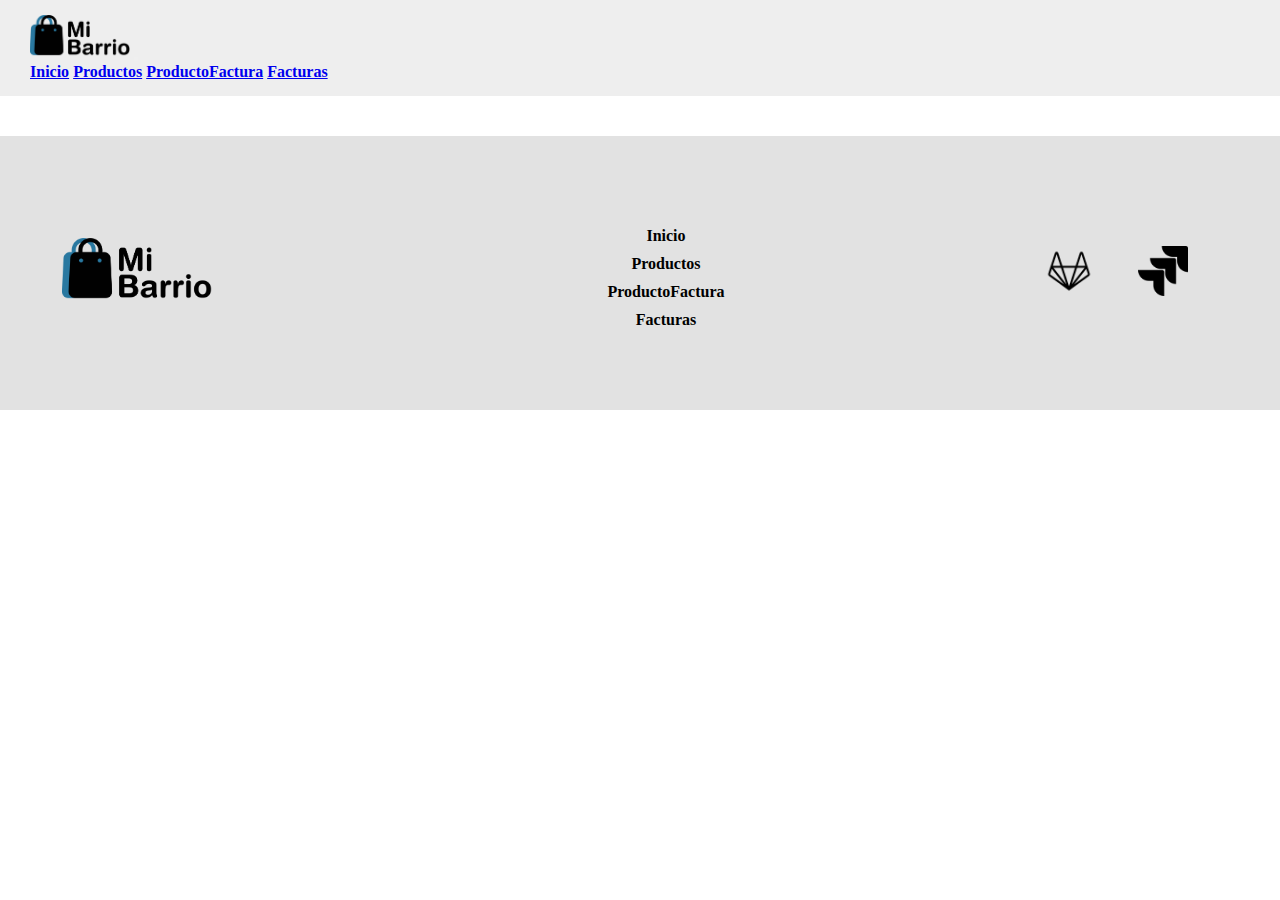
==== html/facturas.html @ 20cd74b6 "desarrollo de software" ====
<!DOCTYPE html>
<html lang="es">
<head>
    <meta charset="UTF-8">
    <meta http-equiv="X-UA-Compatible" content="IE=edge">
    <meta name="viewport" content="width=device-width, initial-scale=1.0">
    <title>Facturas</title>
    <link rel="stylesheet" href="../css/estilos.css">
    <link href="https://cdn.jsdelivr.net/npm/bootstrap@5.2.1/dist/css/bootstrap.min.css" rel="stylesheet"
        integrity="sha384-iYQeCzEYFbKjA/T2uDLTpkwGzCiq6soy8tYaI1GyVh/UjpbCx/TYkiZhlZB6+fzT" crossorigin="anonymous">
    <script src="https://cdn.jsdelivr.net/npm/bootstrap@5.2.1/dist/js/bootstrap.bundle.min.js"
        integrity="sha384-u1OknCvxWvY5kfmNBILK2hRnQC3Pr17a+RTT6rIHI7NnikvbZlHgTPOOmMi466C8" crossorigin="anonymous">
    </script>
</head>
<body>
    <header>
        <nav class="navbar navbar-expand-md " id="navBar">
            <div class="container-fluid">
                <a class="navbar-brand" href="../index.html"><img class="logoNav" src="../imagenes/logoNav.png" alt=""></a>
                <button class="navbar-toggler" type="button" data-bs-toggle="collapse"
                    data-bs-target="#navbarNavAltMarkup" aria-controls="navbarNavAltMarkup" aria-expanded="false"
                    aria-label="Toggle navigation">
                    <span class="navbar-toggler-icon"></span>
                </button>
                <div class="collapse navbar-collapse d-flex justify-content-center" id="navbarNavAltMarkup">
                    <div class="navbar-nav" id="navItems">
                        <a class="nav-link" aria-current="page" href="../index.html">Inicio</a>
                        <a class="nav-link" href="productos.html">Productos</a>
                        <a class="nav-link" href="productoFactura.html">ProductoFactura</a>
                        <a class="nav-link active" href="facturas.html">Facturas</a>
                    </div>
                </div>
            </div>
        </nav>
    </header>

    <main>

    </main>

    <footer>

        <div class="logoFooter">
            <a href="../index.html"><img src="../imagenes/logoNav.png" alt=""></a>
        </div>

        <div class="menuFooter">
            <ul>
                <li><a href="../index.html">Inicio</a></li>
                <li><a href="productos.html">Productos</a></li>
                <li><a href="productoFactura.html">ProductoFactura</a></li>
                <li><a href="facturas.html">Facturas</a></li>
            </ul>
        </div>

        <div class="social">
            <a href="https://gitlab.com/O18-10/mibarrio" target="blank"><img src="../imagenes/gitlab.png" alt="GitLab"></a>
            <a href="https://andres-galvis.atlassian.net/jira/software/projects/O1810/boards/2" target="blank"><img src="../imagenes/JIRA.png" alt="GitLab"></a>
        </div>
    </footer>
</body>
</html>
---- css/estilos.css ----
*{
    margin: 0;
    padding: 0;
    box-sizing: border-box;
}



#navBar{

   padding: 15px 15px 15px 30px;
   background-color: rgba(194, 194, 194, 0.274);

}

.logoNav{
    width: 100px;
    height: auto;
}

#navItems{
    
    color: black;
    font-size: 16px;
    font-weight: 600;
}

/*seccion de INICIO*/

.mainHome{
    width: 100%;
    height: 100%;
    /* background-color: aqua; */    
}

#container{
    width: 100%;
    height: 100%;
    display: flex;
    flex-direction: row;
    flex-wrap: nowrap;
    justify-content: space-around;
    align-items: center;
    margin-top: 80px;
    
}

#container .description{
    width: 45%;
    height: 100%;
    text-align: justify;
    /* background-color: salmon; */
    
}

#container .buttonLinks{
    width: 45%;
    height: 100%;
    background-color: rgba(197, 197, 197, 0.5);
    padding: 30px;
    text-align: justify;
    display: flex;
    flex-direction: column;
    flex-wrap: nowrap;
    justify-content: center;
    align-items: center;
}

.buttonLinks .links{
    margin-top:30px;
}

.links button a{
    text-decoration: none;
    color: #fff;
}

/*seccion integrantes de grupo*/

.mainHome .grupo{
    width: 100%;
    height: 100%;
    margin-top: 100px;
    height: auto;
    display: flex;
    flex-direction: row;
    flex-wrap: wrap;
    justify-content: space-around;
    align-items: center;
    /* background-color: brown; */
    padding: 20px;
}

.grupo .grupoTitulo{
    width: 100%;
    height: auto;
    /* background-color: aquamarine; */
    padding: 20px 20px 20px 40px;
    
}

.grupoTitulo h2{
    font-weight: 600;
}

.grupo .card{
    width: 20%;
    height: 100%;
    margin: 80px 0px;
    box-shadow: 15px 15px 5px rgba(218, 215, 215, 0.301);
}

.card img{
    width: auto;
    height: 350px;
    object-fit: cover;
}

.card p{
    text-align: center;
    
}

/*pie de página*/

footer{
    width: 100%;
    height: auto;
    background-color: rgba(197, 197, 197, 0.5);
    margin-top: 40px;
    display: flex;
    flex-direction: row;
    flex-wrap: wrap;
    justify-content: space-around;
    align-items: center;
    padding: 80px 0px;
}

.logoFooter {
   width: 20%;
   height: auto;
   /* background-color: rgb(36, 4, 167); */
   
}

.logoFooter img{
    width: 150px;
    height: auto;
}

.menuFooter{
    width: 35%;
    height: auto;
}

.menuFooter li{
    list-style: none;
    text-align: center;
    /* background-color: aquamarine; */
    font-weight: 600;
    font-size: 16px;
    margin-top: 10px;
}

.menuFooter li a{
    text-decoration: none;
    color: #000;
}


.social{
    padding: 10px;
    height: auto;
}

.social img{
    width: 50px;
    height: auto;
    margin: 20px;
}


/*SECCIÓN PRODUCTOS*/

.tituloProductos{
    width: 100%;
    padding: 70px 20px 20px 20px;
    display: flex;
    align-items: center;
}

.tituloProductos button{
    margin-left: 40px;
}

.productosTable{
    margin-top: 70px;
}

.tablas{
    width: 100%;
    height: 700px;
    background-color: rgba(0, 0, 0, 0.404);
    padding: 30px 20px;
    display: flex;
    flex-direction: column;
    flex-wrap: wrap;
    justify-content: center;
    align-items: center;
}

.tablas h2{
    color: #fff;
}

.tablas button{
    width: 200px;
    margin-top: 20px;
}

.tablas button a{
    text-decoration: none;
    color: #000;
}

#footerProductos{
    margin: 0;
}
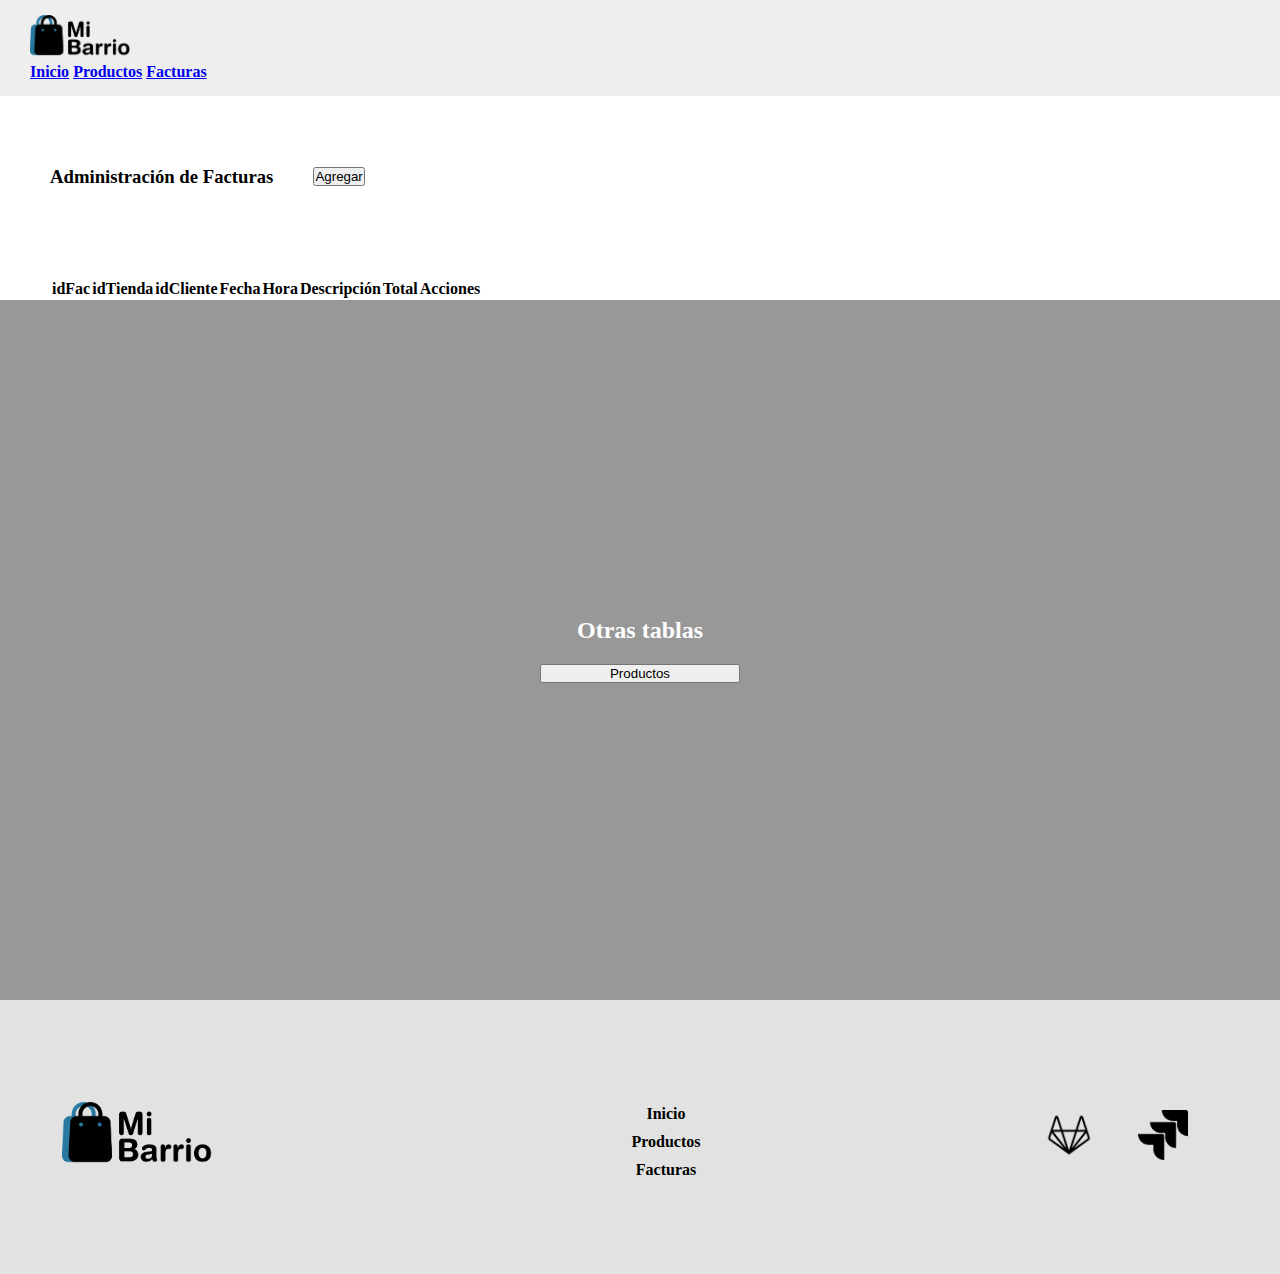
==== commit 137ff6db: "se agregaron archivos JS" ====
--- a/html/facturas.html
+++ b/html/facturas.html
@@ -11,10 +11,11 @@
     <script src="https://cdn.jsdelivr.net/npm/bootstrap@5.2.1/dist/js/bootstrap.bundle.min.js"
         integrity="sha384-u1OknCvxWvY5kfmNBILK2hRnQC3Pr17a+RTT6rIHI7NnikvbZlHgTPOOmMi466C8" crossorigin="anonymous">
     </script>
+    <link rel="shortcut icon" href="../imagenes/mibarrio.png" type="image/x-icon">
 </head>
 <body>
     <header>
-        <nav class="navbar navbar-expand-md " id="navBar">
+        <nav class="navbar navbar-expand-lg " id="navBar">
             <div class="container-fluid">
                 <a class="navbar-brand" href="../index.html"><img class="logoNav" src="../imagenes/logoNav.png" alt=""></a>
                 <button class="navbar-toggler" type="button" data-bs-toggle="collapse"
@@ -22,11 +23,10 @@
                     aria-label="Toggle navigation">
                     <span class="navbar-toggler-icon"></span>
                 </button>
-                <div class="collapse navbar-collapse d-flex justify-content-center" id="navbarNavAltMarkup">
+                <div class="collapse navbar-collapse" id="navbarNavAltMarkup">
                     <div class="navbar-nav" id="navItems">
                         <a class="nav-link" aria-current="page" href="../index.html">Inicio</a>
                         <a class="nav-link" href="productos.html">Productos</a>
-                        <a class="nav-link" href="productoFactura.html">ProductoFactura</a>
                         <a class="nav-link active" href="facturas.html">Facturas</a>
                     </div>
                 </div>
@@ -35,10 +35,51 @@
     </header>
 
     <main>
+        <section class="tituloProductos">
+            <h3>Administración de Facturas</h3>
+            <button type="button" onclick="window.location='formFac.html'" class="btn btn-dark" onclick="window.location='facturas.html'">Agregar</button>
+        </section>
+        <section class="productosTable">
+            <table class="table table-light">
+                <thead>
+                  <tr>
+                    <th scope="col">idFac</th>
+                    <th scope="col">idTienda</th>
+                    <th scope="col">idCliente</th>
+                    <th scope="col">Fecha</th>
+                    <th scope="col">Hora</th>
+                    <th scope="col">Descripción</th>
+                    <th scope="col">Total</th>
+                    <th scope="col">Acciones</th>
+                  </tr>
+                </thead>
+                <tbody id="tabla-facturas">
+                  <!-- <tr>
+                    <th scope="row">1</th>
+                    <td>Mark</td>
+                    <td>Otto</td>
+                    <td>@mdo</td>
+                    <td>@mdo</td>
+                    <td>@mdo</td>
+                    <td>@mdo</td>
+                 
+                    <td>
+                        <button type="button" onclick="" class="btn btn-dark">Editar</button>
+                        <button type="button" onclick="" class="btn btn-danger">Eliminar</button>
+                    </td>
+                  </tr> -->
+                  
+                </tbody>
+              </table>
+        </section>
 
+        <section class="tablas">
+            <h2>Otras tablas</h2>
+            <button type="button" class="btn btn-light"><a href="productos.html">Productos</a></button>
+        </section>
     </main>
 
-    <footer>
+    <footer class="footerGeneral">
 
         <div class="logoFooter">
             <a href="../index.html"><img src="../imagenes/logoNav.png" alt=""></a>
@@ -48,7 +89,6 @@
             <ul>
                 <li><a href="../index.html">Inicio</a></li>
                 <li><a href="productos.html">Productos</a></li>
-                <li><a href="productoFactura.html">ProductoFactura</a></li>
                 <li><a href="facturas.html">Facturas</a></li>
             </ul>
         </div>
@@ -58,5 +98,15 @@
             <a href="https://andres-galvis.atlassian.net/jira/software/projects/O1810/boards/2" target="blank"><img src="../imagenes/JIRA.png" alt="GitLab"></a>
         </div>
     </footer>
+
+    <script src="../js/request.js"></script>
+    <script src="../js/facturas.js"></script>
+    <script src="https://cdn.jsdelivr.net/npm/@popperjs/core@2.11.6/dist/umd/popper.min.js" integrity="sha384-oBqDVmMz9ATKxIep9tiCxS/Z9fNfEXiDAYTujMAeBAsjFuCZSmKbSSUnQlmh/jp3" crossorigin="anonymous"></script>
+    <script src="https://cdn.jsdelivr.net/npm/bootstrap@5.2.1/dist/js/bootstrap.min.js" integrity="sha384-7VPbUDkoPSGFnVtYi0QogXtr74QeVeeIs99Qfg5YCF+TidwNdjvaKZX19NZ/e6oz" crossorigin="anonymous"></script>
+    <script>
+        window.onload=function(){
+            loadData();
+        }
+    </script>
 </body>
 </html>--- a/css/estilos.css
+++ b/css/estilos.css
@@ -57,13 +57,14 @@
     width: 45%;
     height: 100%;
     background-color: rgba(197, 197, 197, 0.5);
-    padding: 30px;
+    padding: 40px;
     text-align: justify;
     display: flex;
     flex-direction: column;
     flex-wrap: nowrap;
     justify-content: center;
     align-items: center;
+    border-radius: 10px;
 }
 
 .buttonLinks .links{
@@ -73,6 +74,7 @@
 .links button a{
     text-decoration: none;
     color: #fff;
+
 }
 
 /*seccion integrantes de grupo*/
@@ -184,7 +186,7 @@
 
 .tituloProductos{
     width: 100%;
-    padding: 70px 20px 20px 20px;
+    padding: 70px 20px 20px 50px;
     display: flex;
     align-items: center;
 }
@@ -195,6 +197,7 @@
 
 .productosTable{
     margin-top: 70px;
+    padding: 0px 50px;
 }
 
 .tablas{
@@ -225,4 +228,23 @@
 
 #footerProductos{
     margin: 0;
+}
+
+/*FORM PRODUCTOS*/
+
+.formProductos{
+    width: 100%;
+    /* background-color: skyblue; */
+    padding: 80px 50px 40px 50px;
+}
+
+.buttonSave{
+    width: 100%;
+    height: auto;
+    /* background-color: purple; */
+    padding: 40px 50px;
+}
+
+.footerGeneral{
+    margin-top: 0px;
 }